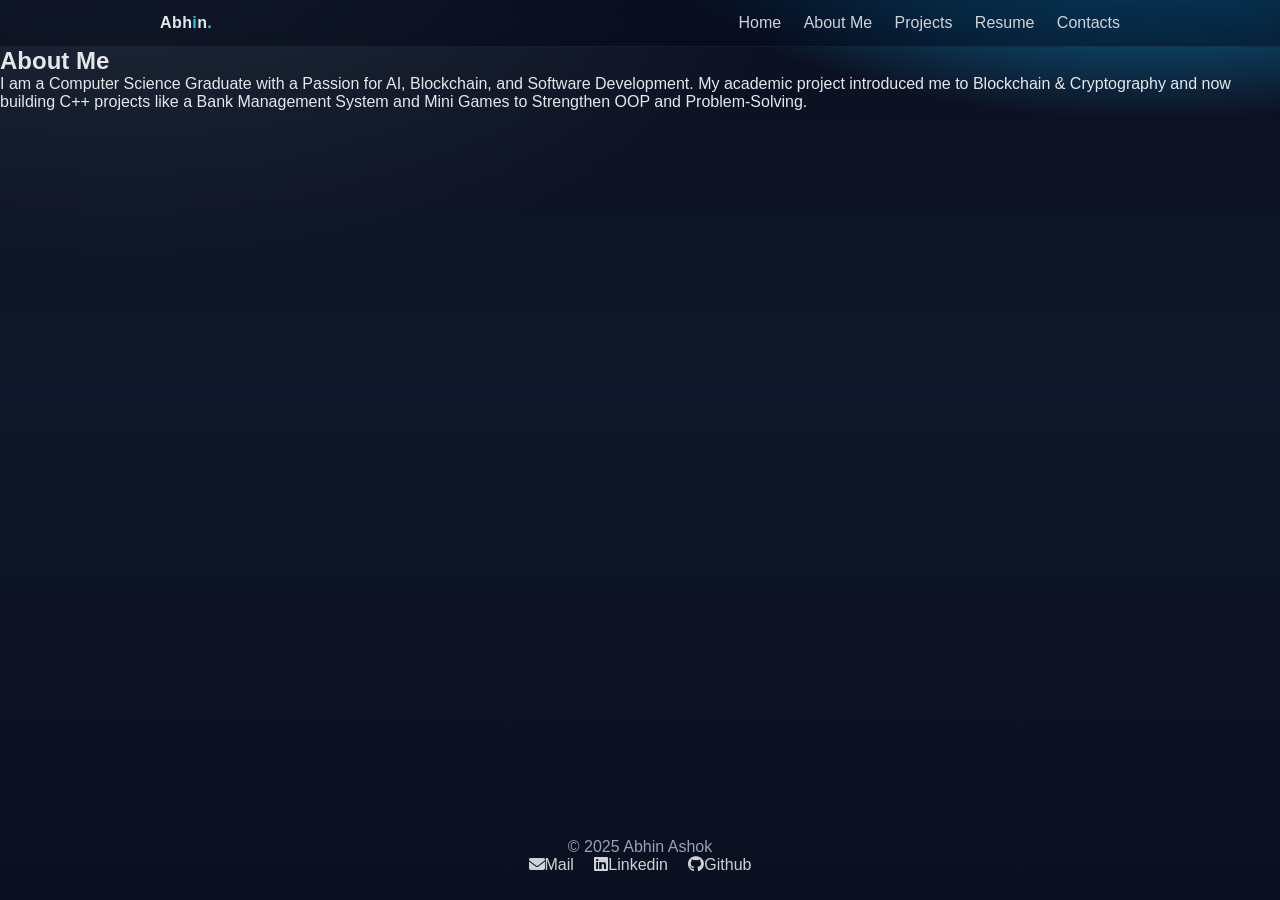
==== about.html @ 1dbe54ae "Add files via upload" ====
<!DOCTYPE html>
<html lang="en">
    <head>
        <meta charset="UTF-8">
        <meta name="viewport" content="width=device-width, initial-scale=1.0">
        <title> ABOUT | ABHIN ASHOK </title>
        <link rel="stylesheet" href="style.css">
        <link rel="stylesheet" href="https://cdnjs.cloudflare.com/ajax/libs/font-awesome/6.5.0/css/all.min.css">
    </head>
    <body>
        <header class="nav">
            <div class="wrap">
                <div class="brand">Abh<span>i</span>n<span>.</span></div>
            <nav class="links">
            <a href="index.html">Home</a>
            <a href="about.html">About Me</a>
            <a href="projects.html">Projects</a>
            <a href="resume.html">Resume</a>
            <a href="contacts.html">Contacts</a>
        </nav>
            </div>
        </header>
        <section class="page">
            <h1>About Me</h1>
            <p>
                I am a Computer Science Graduate with a Passion for AI, Blockchain, and Software Development.
                My academic project introduced me to Blockchain & Cryptography and now building C++ projects
                like a Bank Management System and Mini Games to Strengthen OOP and Problem-Solving. 
            </p>
        </section>
         <footer>
            <p> © 2025 Abhin Ashok</p>        
                <a href="mailto:abhinashok.nalloor@gmail.com"><i class="fa-solid fa-envelope"E-></i>Mail</a>
                <a href="https://www.linkedin.com/in/abhin-a-21b2151b6" target="_blank"><i class="fa-brands fa-linkedin"></i>Linkedin</a>
                <a href="https://www.github.com" target="_blank"><i class="fa-brands fa-github"></i>Github</a>
                </footer>
    </body>
</html>
---- style.css ----
:root{
  --bg: #0f172a;
  --panel: #111827;
  --muted: #94a3b8;
  --accent: #22d3ee;
  --accent-2: #a78bfa;
  --text: #e5e7eb;
  --card: #0b1220;
}

*{ box-sizing: border-box;margin: 0;padding: 0;}

body{
  font-family: 'Poppins', sans-serif;
  background:
       radial-gradient(1200px 600px at 10% -10%, #1f2937 10%, transparent 60%),
       radial-gradient(1000px 500px at 90% -20%, #0ea5e9 10%, transparent 60%),
       linear-gradient(180deg, #0b1020, #0f172a 40%, #0b1020 100%);
  color: var(--text);
  min-height: 100vh;
  display: flex;
  flex-direction: column;
}

.nav{
  position: sticky; top: 0; z-index: 10;
  backdrop-filter: blur(8px);
  background: rgba(2, 6, 23, .45);
  border-bottom: 1px solid rgba(255, 255, 255, .06);
}

.nav .wrap{
  max-width: 1000px; margin: 0 auto; padding: 14px 20px; 
  display: flex; align-items: center; justify-content: space-between;
}

.brand{
  font-weight: 700; letter-spacing: .4px;
}
.brand span{color: var(--accent);}
.links a{
  color: var(--text);
  text-decoration: none;
  margin-left: 18px; font-weight: 500; opacity: .9;
  pad: 6px 10px; border-radius: 10px; transition: all .2s ease;
}

.links a:hover{background: rgba(255, 255, 255, .07); opacity: 1;}

.hero{
  max-width: 1100px; margin: 60px auto 24px; padding: 0 20px; text-align: center;
}

title{
  font-size: clamp(28px 5vw 48px); font-weight: 500; line-height: 1.1;
  background: linear-gradient(90deg, var(--accent), var(--accent-2));
  -webkit-background-clip: text; background-clip: text; color: transparent; margin-bottom: 12px;
}

.subtitle{color: var(--muted); font-size: clamp(16px 2.4vw 20px);}
.cta{margin-top: 22px; display: flex; gap: 12px; justify-content: center; flex-wrap: wrap;}

.btn{
  display: inline-flex; align-items: center; gap: 10px;
  padding: 12px 18px; border-radius: 12px; text-decoration: none; font-weight: 700;
  transition: transform .08s ease, box-shadow .2s ease, background .2s ease, color .2s ease;
  box-shadow: 0 6px 18px rgba(34, 211, 238, .18);
}

.btn.primary{
  background: linear-gradient(135deg, var(--accent), var(--accent-2));
  color: #0b1220;
}

.btn.secondary{
  border: 1px solid rgba(255, 255, 255, .15); color: var(--text); background: rgba(255, 255, 255, .04);
}

.btn:hover{
  transform: translateY(-1px);
}

.card{
  max-width: 980px; margin: 36px auto 0; padding: 22px; border-radius: 18px;
  background: radial-gradient(1200px 400px at -10% -50%, rgba(167, 139, 250, .15), transparent 60%),
              linear-gradient(180deg, rgba(255, 255, 255, .06), rgba(255, 255, 255, .03));
  border: 1px solid rgba(255, 255, 255, .08);
}

.card-inner{
  display: grid; grid-template-columns: 110px 1fr; gap: 20px; align-items: center;
}

.avatar{
  width: 100px; height: 100px; border-radius: 50%;
  background: linear-gradient(135deg, var(--accent), var(--accent-2));
  display: flex; align-items: center; justify-content: center; font-weight: 800; color: #0b1220;
  box-shadow: 0 10px 30px rgba(0, 0, 0, .35);
}

.card h2{font-size: 22px; margin-bottom: 6px; }
.card p{color: var(--muted);}
.pills{margin-top: 12px; display: flex; flex-wrap: wrap; gap: 10px;}
.pill{
  font-size: 13px; padding: 6px 10px; border-radius: 999px; border: 1px solid rgba(255, 255, 255, .12);
  background: rgba(255, 255, 255, .03); color: var(--text); opacity: .9;
}

footer{
  margin-top: auto; padding: 26px 20px; text-align: center; color: var(--muted);
}
footer a{color: var(--text); text-decoration: none; margin: 0 8px; opacity: .9;}
footer a:hover{opacity: 1; text-decoration: underline;}
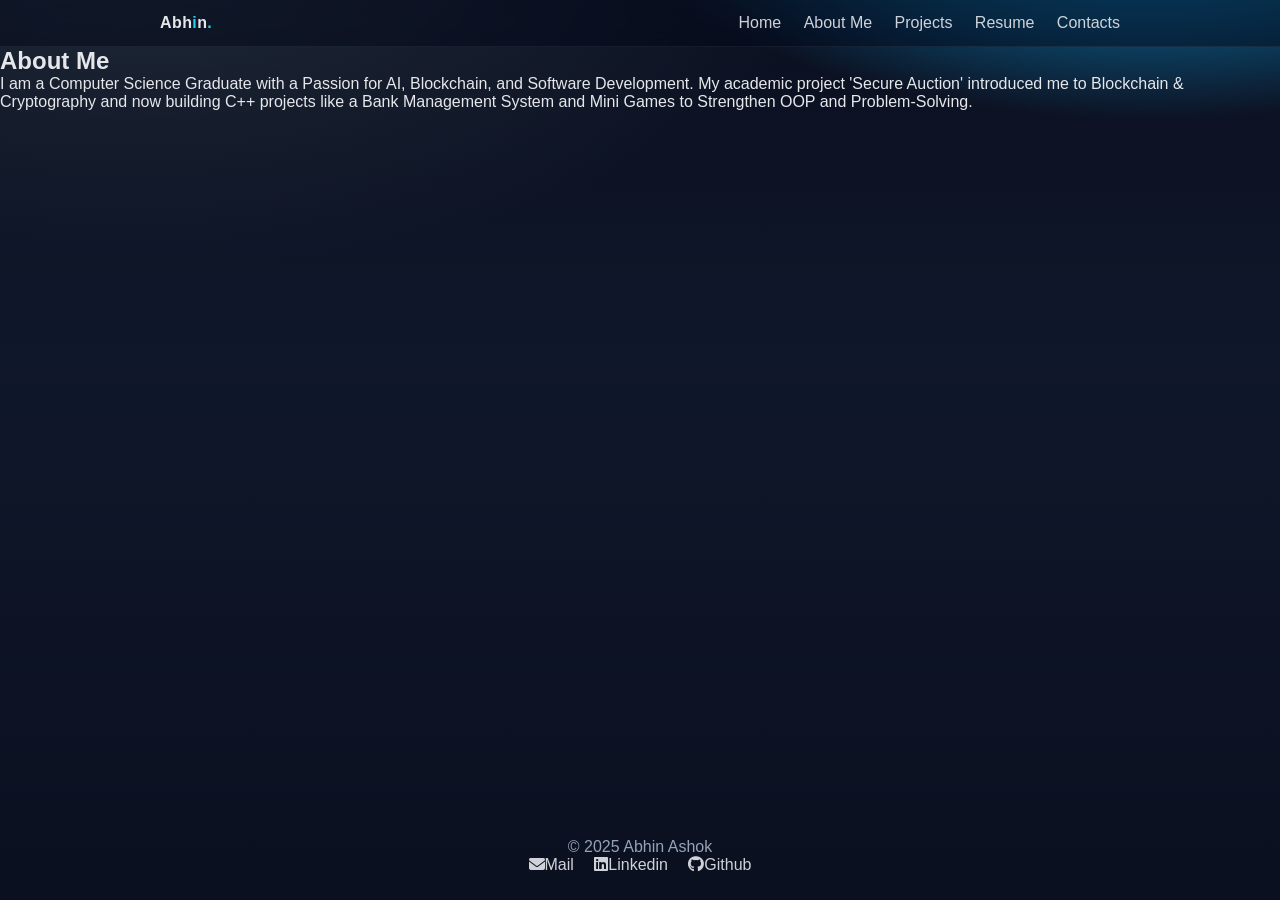
==== commit e11db0e4: "Update about.html" ====
--- a/about.html
+++ b/about.html
@@ -24,7 +24,7 @@
             <h1>About Me</h1>
             <p>
                 I am a Computer Science Graduate with a Passion for AI, Blockchain, and Software Development.
-                My academic project introduced me to Blockchain & Cryptography and now building C++ projects
+                My academic project 'Secure Auction' introduced me to Blockchain & Cryptography and now building C++ projects
                 like a Bank Management System and Mini Games to Strengthen OOP and Problem-Solving. 
             </p>
         </section>
@@ -35,4 +35,5 @@
                 <a href="https://www.github.com" target="_blank"><i class="fa-brands fa-github"></i>Github</a>
                 </footer>
     </body>
-</html>+
+</html>
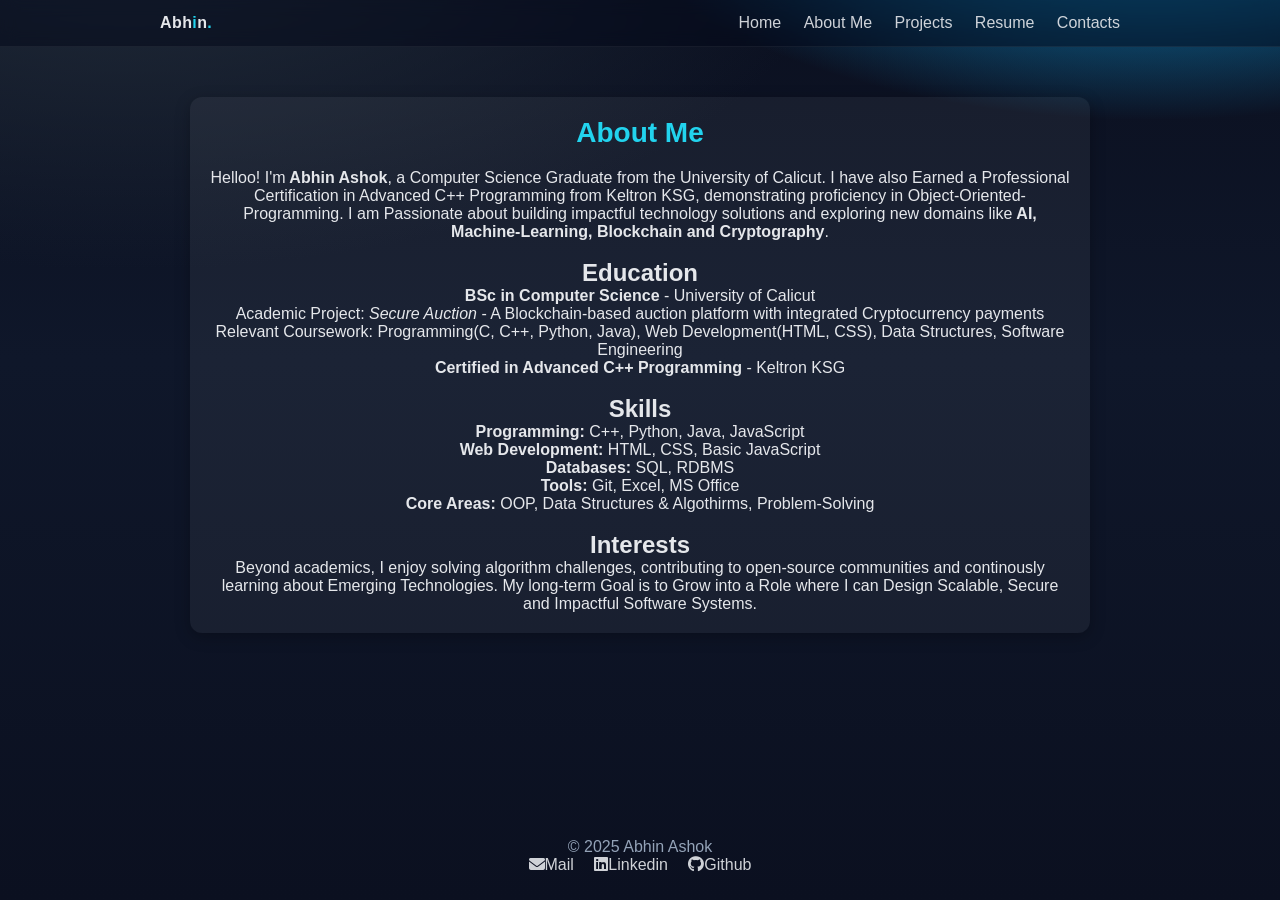
==== commit 6a6a3e94: "Add files via upload" ====
--- a/about.html
+++ b/about.html
@@ -23,10 +23,33 @@
         <section class="page">
             <h1>About Me</h1>
             <p>
-                I am a Computer Science Graduate with a Passion for AI, Blockchain, and Software Development.
-                My academic project 'Secure Auction' introduced me to Blockchain & Cryptography and now building C++ projects
-                like a Bank Management System and Mini Games to Strengthen OOP and Problem-Solving. 
+                Helloo! I'm<strong> Abhin Ashok</strong>, a Computer Science Graduate from the University of Calicut.
+                I have also Earned a Professional Certification in Advanced C++ Programming from Keltron KSG, demonstrating 
+                proficiency in Object-Oriented-Programming. I am Passionate about building impactful technology solutions and 
+                exploring new domains like<strong> AI, Machine-Learning, Blockchain and Cryptography</strong>.
             </p>
+            <br>
+            <h2>Education</h2>
+            <p><strong>BSc in Computer Science</strong> - University of Calicut</p>
+             <p>Academic Project: <em>Secure Auction</em> - A Blockchain-based auction platform with integrated Cryptocurrency payments<br>
+                Relevant Coursework: Programming(C, C++, Python, Java), Web Development(HTML, CSS), Data Structures, Software Engineering</p>
+            <p><strong>Certified in Advanced C++ Programming</strong> - Keltron KSG</p>
+       <br>
+            <h2>Skills</h2>
+        <p>
+            <strong>Programming:</strong> C++, Python, Java, JavaScript<br>
+            <strong>Web Development:</strong> HTML, CSS, Basic JavaScript<br>
+            <strong>Databases:</strong> SQL, RDBMS<br>
+            <strong>Tools:</strong> Git, Excel, MS Office<br>
+            <strong>Core Areas:</strong> OOP, Data Structures & Algothirms, Problem-Solving</li>
+        </p>
+<br>
+        <h2>Interests</h2>
+        <p>Beyond academics, I enjoy solving algorithm challenges, contributing to open-source communities and continously
+            learning about Emerging Technologies.
+            My long-term Goal is to Grow into a Role where I can Design Scalable, Secure and Impactful Software Systems.
+        </p>
+
         </section>
          <footer>
             <p> © 2025 Abhin Ashok</p>        
@@ -35,5 +58,4 @@
                 <a href="https://www.github.com" target="_blank"><i class="fa-brands fa-github"></i>Github</a>
                 </footer>
     </body>
-
-</html>
+</html>
--- a/style.css
+++ b/style.css
@@ -106,6 +106,24 @@
   background: rgba(255, 255, 255, .03); color: var(--text); opacity: .9;
 }
 
+.page{
+  display: block;
+  text-align: center;
+  max-width: 900px;
+  margin: 50px auto;
+  padding: 20px;
+  background: rgba(255, 255, 255, 0.05);
+  border-radius: 12px;
+  box-shadow: 0 4px 15px rgba(0, 0, 0, 0.25);
+}
+
+.page h1{
+  text-align: center;
+  margin-bottom: 20px;
+  font-size: 28px;
+  color: var(--accent);
+}
+
 footer{
   margin-top: auto; padding: 26px 20px; text-align: center; color: var(--muted);
 }
